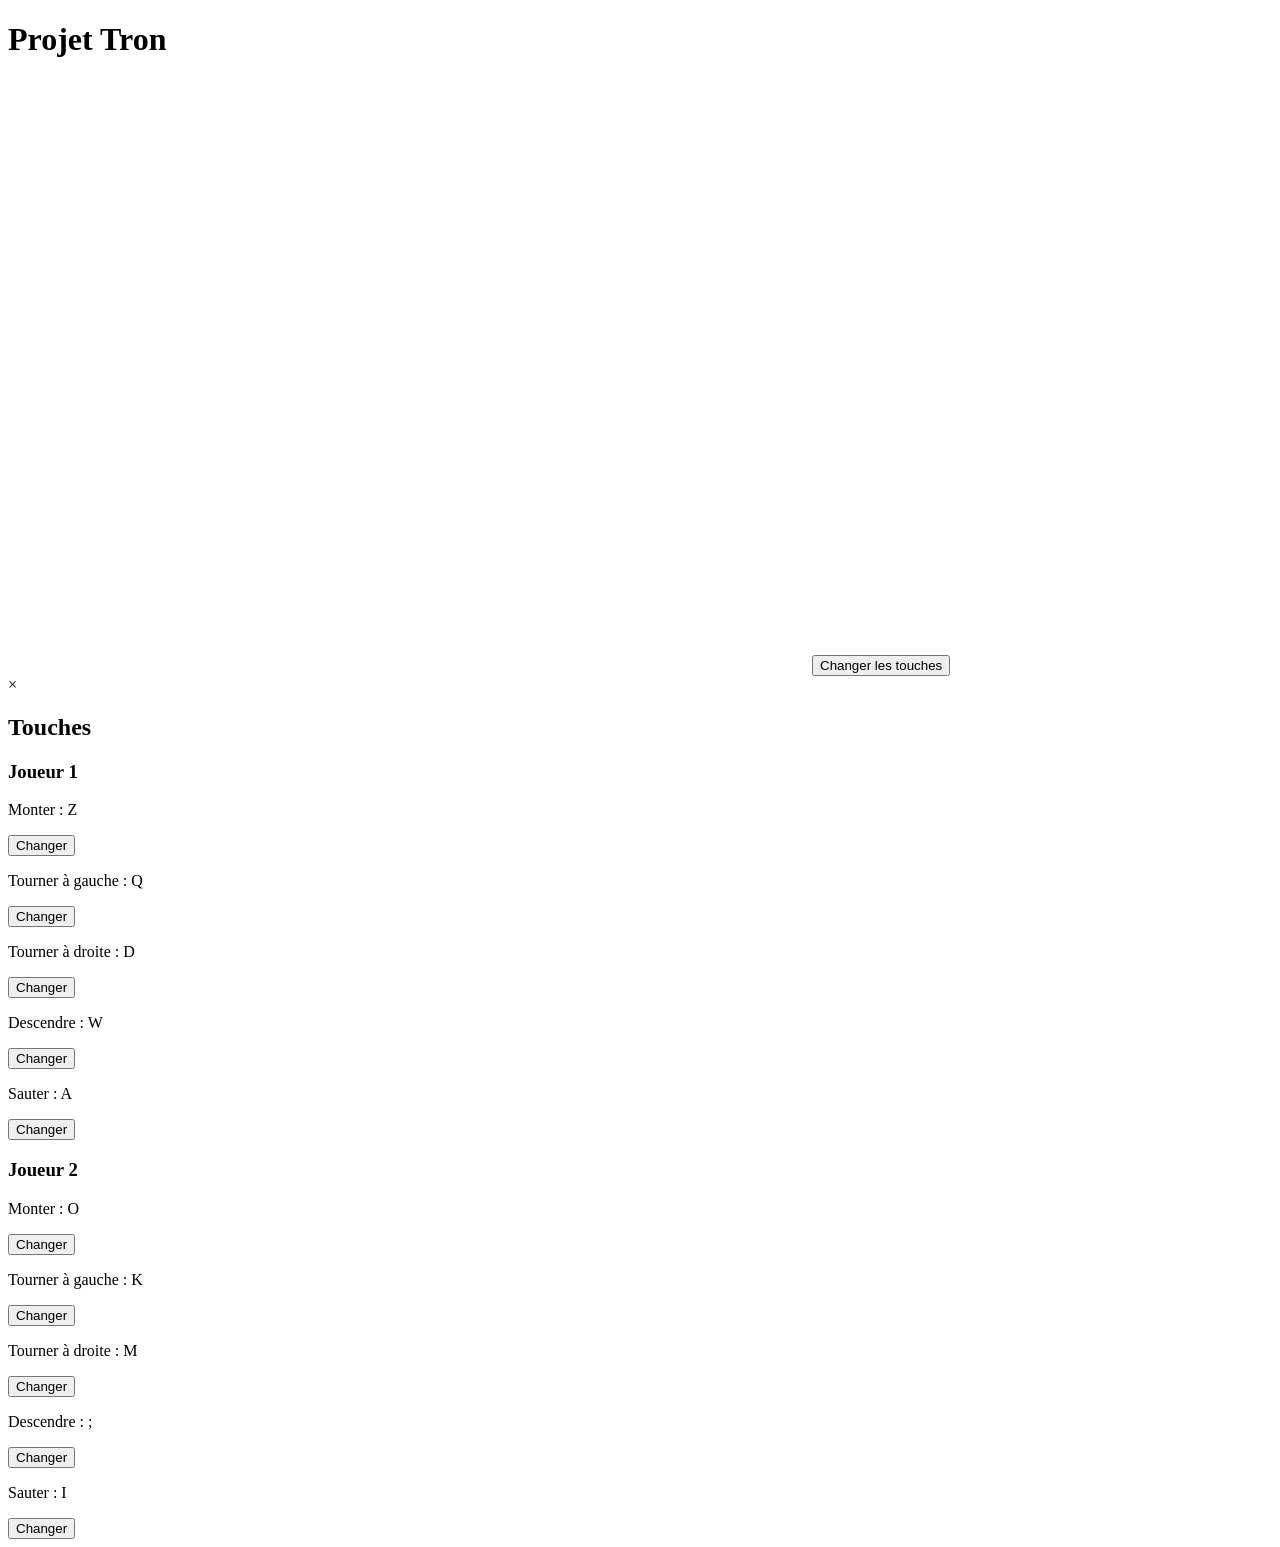
==== ProjetTron/index.html @ 29c61293 "Modif touche js + css + ajout bdd et test" ====
<!DOCTYPE html>
<html lang="fr">
<head>
    <meta charset="UTF-8">
    <meta name="viewport" content="width=device-width, initial-scale=1.0">
    <title>Projet Tron</title>
    <link rel="stylesheet" href="style.css">
</head>
<body>
    <h1>Projet Tron</h1>

    <canvas id="canvas_dessin" width="800" height="590"></canvas>
    <button id="touche" onclick="ouvrirPlus('modal')">Changer les touches</button>

    <div id="modal" class="modal">
        <div class="modal-content">
            <span class="close" onclick="fermerPlus('modal')">&times;</span>
            <h2>Touches</h2>
            <div class="joueurs">

                <div class="joueur">
                    <h3>Joueur 1</h3>
                    <p>Monter : <span id="j1_haut">Z</span></p> <button onclick="changerTouche('p1','up')">Changer</button>
                    <p>Tourner à gauche : <span id="j1_gauche">Q</span></p> <button onclick="changerTouche('p1','left')">Changer</button>
                    <p>Tourner à droite : <span id="j1_droite">D</span></p> <button onclick="changerTouche('p1','right')">Changer</button>
                    <p>Descendre : <span id="j1_bas">W</span></p> <button onclick="changerTouche('p1','down')">Changer</button>
                    <p>Sauter : <span id="j1_sauter">A</span></p> <button onclick="changerTouche('p1','jump')">Changer</button>
                </div>

                <div class="joueur">
                    <h3>Joueur 2</h3>
                    <p>Monter : <span id="j2_haut">O</span></p> <button onclick="changerTouche('p2','up')">Changer</button>
                    <p>Tourner à gauche : <span id="j2_gauche">K</span></p> <button onclick="changerTouche('p2','left')">Changer</button>
                    <p>Tourner à droite : <span id="j2_droite">M</span></p> <button onclick="changerTouche('p2','right')">Changer</button>
                    <p>Descendre : <span id="j2_bas">;</span></p> <button onclick="changerTouche('p2','down')">Changer</button>
                    <p>Sauter : <span id="j_sauter">I</span></p> <button onclick="changerTouche('p2','jump')">Changer</button>
                </div>

            </div>
        </div>
    </div>

<script src="script.js"></script>
</body>
</html>
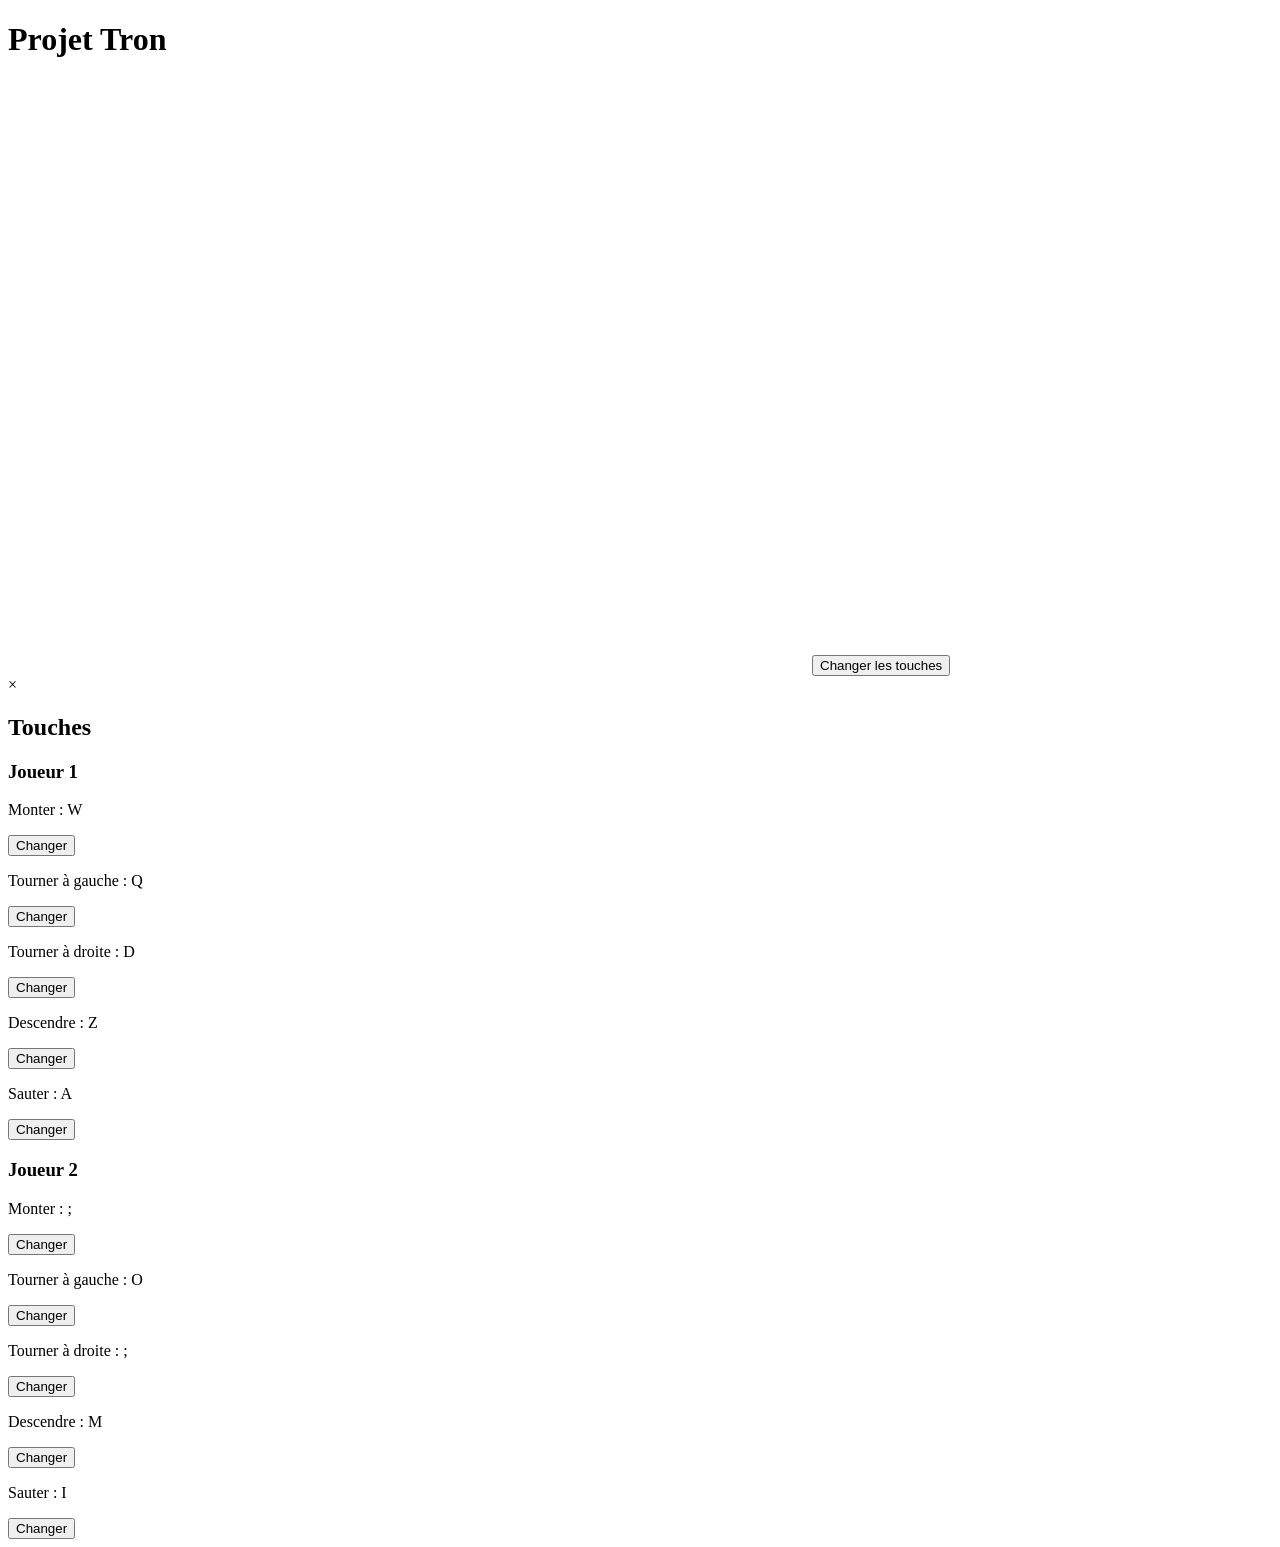
==== commit 5cecb28c: "Player 2 jouable + hitbox des 2" ====
--- a/ProjetTron/index.html
+++ b/ProjetTron/index.html
@@ -20,20 +20,20 @@
 
                 <div class="joueur">
                     <h3>Joueur 1</h3>
-                    <p>Monter : <span id="j1_haut">Z</span></p> <button onclick="changerTouche('p1','up')">Changer</button>
-                    <p>Tourner à gauche : <span id="j1_gauche">Q</span></p> <button onclick="changerTouche('p1','left')">Changer</button>
-                    <p>Tourner à droite : <span id="j1_droite">D</span></p> <button onclick="changerTouche('p1','right')">Changer</button>
-                    <p>Descendre : <span id="j1_bas">W</span></p> <button onclick="changerTouche('p1','down')">Changer</button>
-                    <p>Sauter : <span id="j1_sauter">A</span></p> <button onclick="changerTouche('p1','jump')">Changer</button>
+                    <p>Monter : <span id="j1_up">W</span></p> <button onclick="changerTouche('p1','down')">Changer</button>
+                    <p>Tourner à gauche : <span id="j1_left">Q</span></p> <button onclick="changerTouche('p1','left')">Changer</button>
+                    <p>Tourner à droite : <span id="j1_right">D</span></p> <button onclick="changerTouche('p1','right')">Changer</button>
+                    <p>Descendre : <span id="j1_down">Z</span></p> <button onclick="changerTouche('p1','up')">Changer</button>
+                    <p>Sauter : <span id="j1_jump">A</span></p> <button onclick="changerTouche('p1','jump')">Changer</button>
                 </div>
 
                 <div class="joueur">
                     <h3>Joueur 2</h3>
-                    <p>Monter : <span id="j2_haut">O</span></p> <button onclick="changerTouche('p2','up')">Changer</button>
-                    <p>Tourner à gauche : <span id="j2_gauche">K</span></p> <button onclick="changerTouche('p2','left')">Changer</button>
-                    <p>Tourner à droite : <span id="j2_droite">M</span></p> <button onclick="changerTouche('p2','right')">Changer</button>
-                    <p>Descendre : <span id="j2_bas">;</span></p> <button onclick="changerTouche('p2','down')">Changer</button>
-                    <p>Sauter : <span id="j_sauter">I</span></p> <button onclick="changerTouche('p2','jump')">Changer</button>
+                    <p>Monter : <span id="j2_up">;</span></p> <button onclick="changerTouche('p2','up')">Changer</button>
+                    <p>Tourner à gauche : <span id="j2_left">O</span></p> <button onclick="changerTouche('p2','left')">Changer</button>
+                    <p>Tourner à droite : <span id="j2_right">;</span></p> <button onclick="changerTouche('p2','right')">Changer</button>
+                    <p>Descendre : <span id="j2_down">M</span></p> <button onclick="changerTouche('p2','down')">Changer</button>
+                    <p>Sauter : <span id="j2_jump">I</span></p> <button onclick="changerTouche('p2','jump')">Changer</button>
                 </div>
 
             </div>
